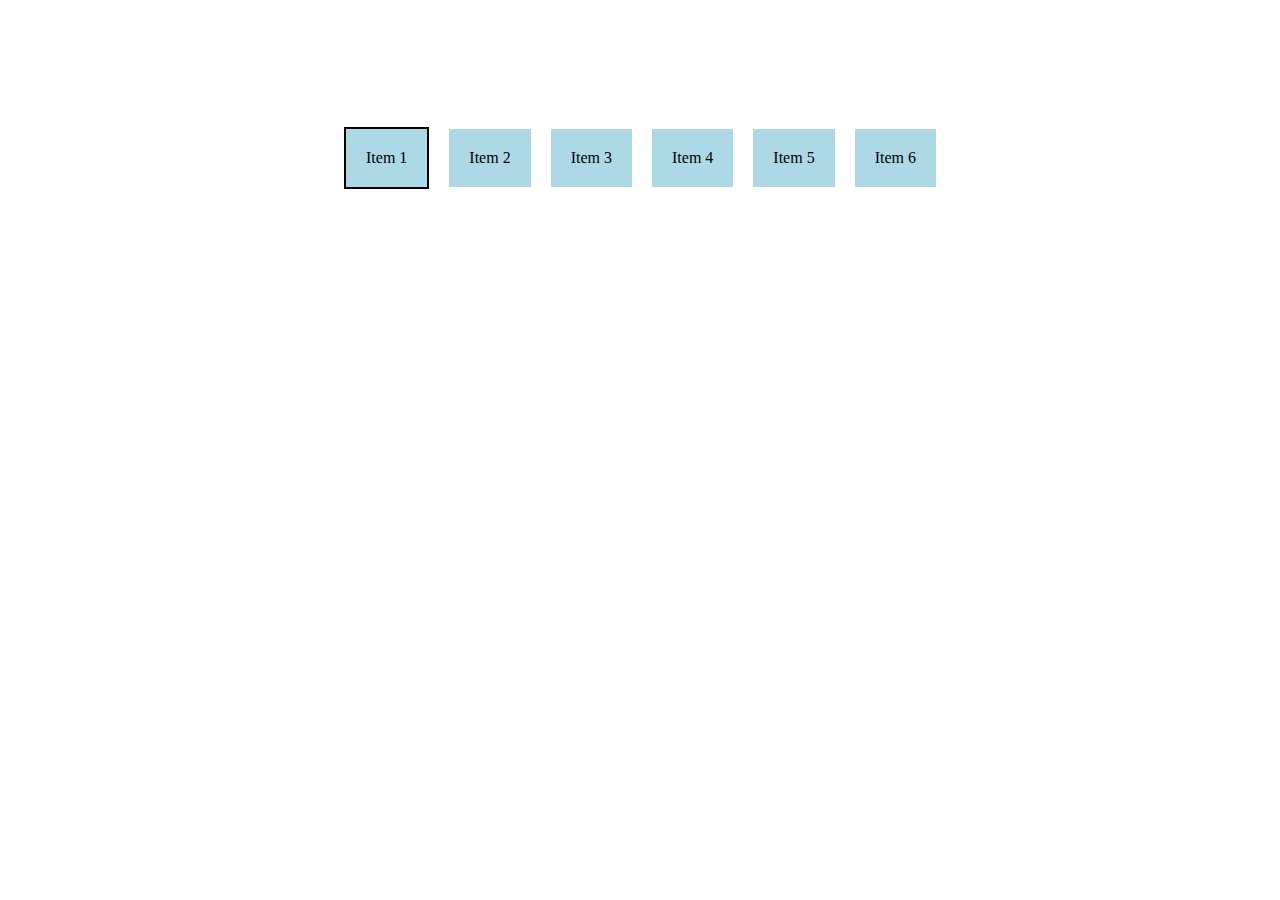
==== flex.html @ 78d5c2e2 "chore: finished" ====
<!DOCTYPE html>
<html>
<head>
  <style>
    *{
        /* border: 2px solid black; */
    }
    .flex-container {
      display: flex;
      justify-content: center;
      align-items: center;
      height: 300px;
      /* flex-direction: column; */
    }

    
    .flex-item {
      margin: 10px;
      padding: 20px;
      background-color: lightblue;
    }
    .flex-container div:first-child{
        border: 2px solid black;
    }
    .flex-container div:last-child:hover{
        border: 2px solid black;
    }
    /* #first-child {
        border: 2px solid black;
    } */
  </style>
</head>
<body>
  <div class="flex-container">
    <div class="flex-item" id="first-child">Item 1</div>
    <div class="flex-item">Item 2</div>
    <div class="flex-item">Item 3</div>
    <div class="flex-item">Item 4</div>
    <div class="flex-item">Item 5</div>
    <div class="flex-item">Item 6</div>
  </div>
</body>
</html>
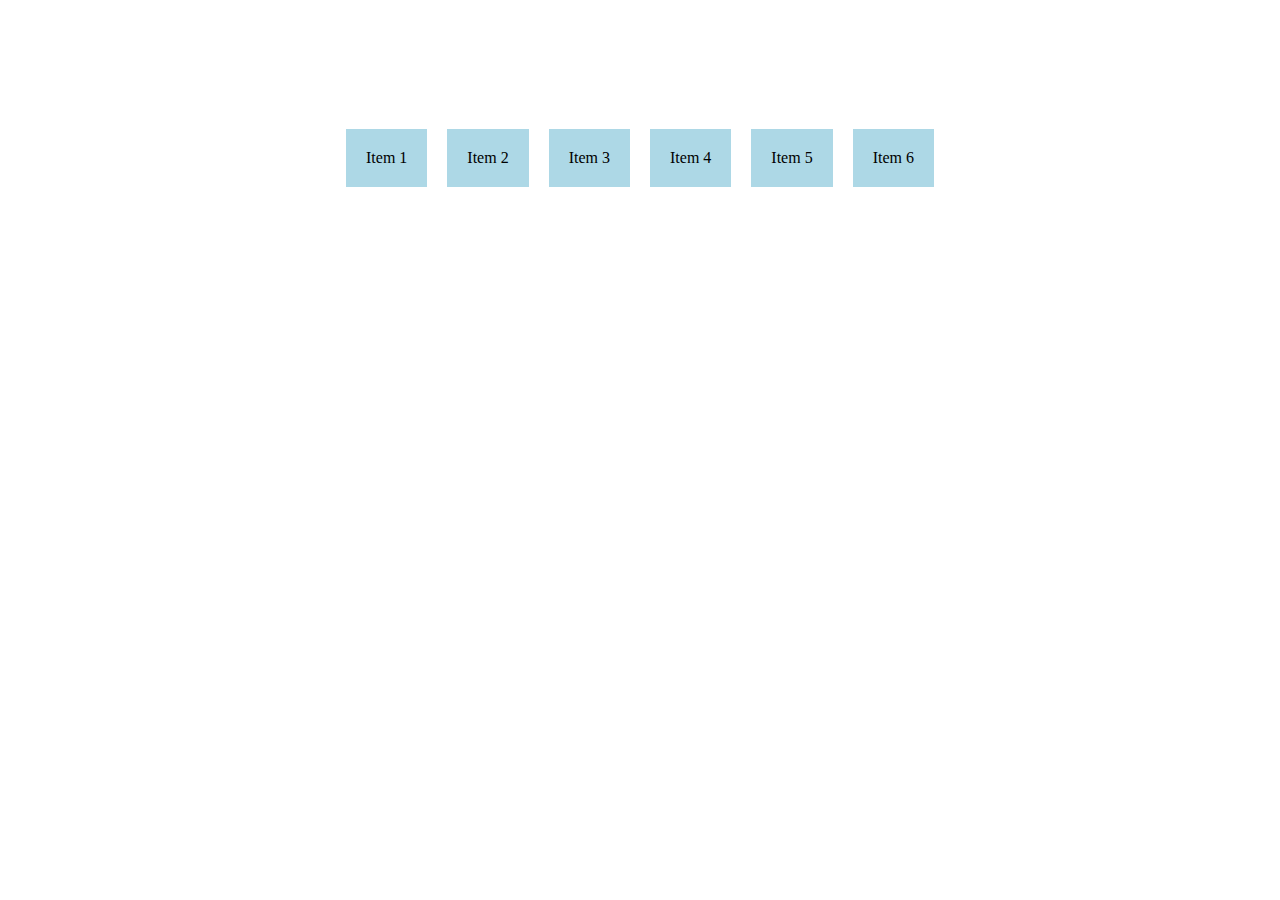
==== commit a4d55eb0: "chore: post 8/16 workshop" ====
--- a/flex.html
+++ b/flex.html
@@ -2,25 +2,30 @@
 <html>
 <head>
   <style>
-    *{
-        /* border: 2px solid black; */
-    }
+    /* *{
+        border: 2px solid black;
+    } */
     .flex-container {
       display: flex;
       justify-content: center;
       align-items: center;
       height: 300px;
+      /* flex-direction: row;
+      flex-wrap: wrap; */
+      /* flex-flow: row wrap; */
+
       /* flex-direction: column; */
     }
 
-    
     .flex-item {
       margin: 10px;
       padding: 20px;
       background-color: lightblue;
     }
-    .flex-container div:first-child{
-        border: 2px solid black;
+
+
+    .flex-container div:first-child:hover{
+        border: 2px solid red;
     }
     .flex-container div:last-child:hover{
         border: 2px solid black;
@@ -32,7 +37,7 @@
 </head>
 <body>
   <div class="flex-container">
-    <div class="flex-item" id="first-child">Item 1</div>
+    <div class="flex-item">Item 1</div>
     <div class="flex-item">Item 2</div>
     <div class="flex-item">Item 3</div>
     <div class="flex-item">Item 4</div>
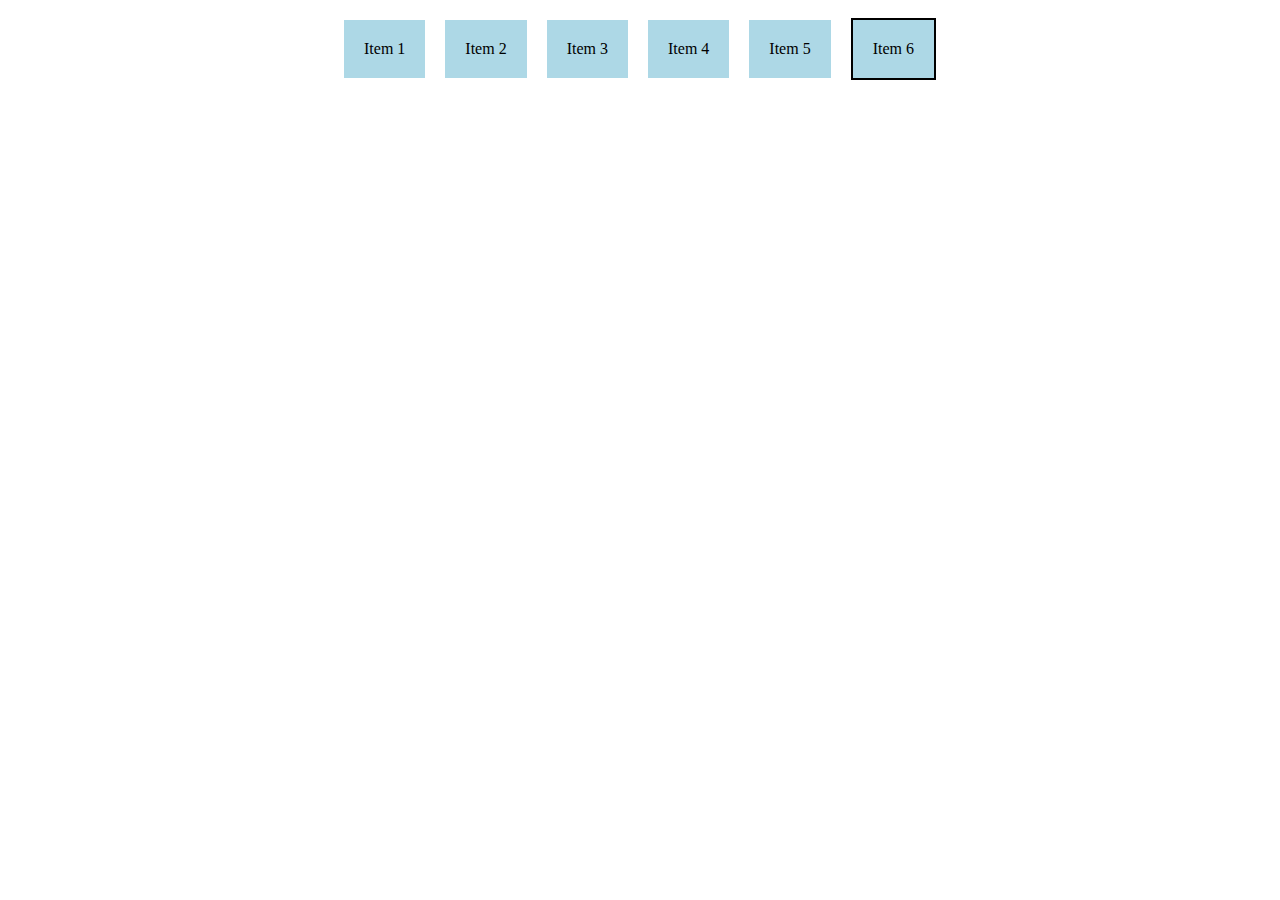
==== commit 20bf8f12: "chore: 9-26 workshop" ====
--- a/flex.html
+++ b/flex.html
@@ -9,10 +9,10 @@
       display: flex;
       justify-content: center;
       align-items: center;
-      height: 300px;
-      /* flex-direction: row;
-      flex-wrap: wrap; */
-      /* flex-flow: row wrap; */
+      /* height: 300px; */
+      /* flex-direction: column; */
+      flex-wrap: wrap;
+      /* flex-flow: row wrap;
 
       /* flex-direction: column; */
     }
@@ -24,10 +24,13 @@
     }
 
 
+
     .flex-container div:first-child:hover{
         border: 2px solid red;
+        color: yellow;
+        height: 300px;
     }
-    .flex-container div:last-child:hover{
+    .flex-container div:last-child{
         border: 2px solid black;
     }
     /* #first-child {
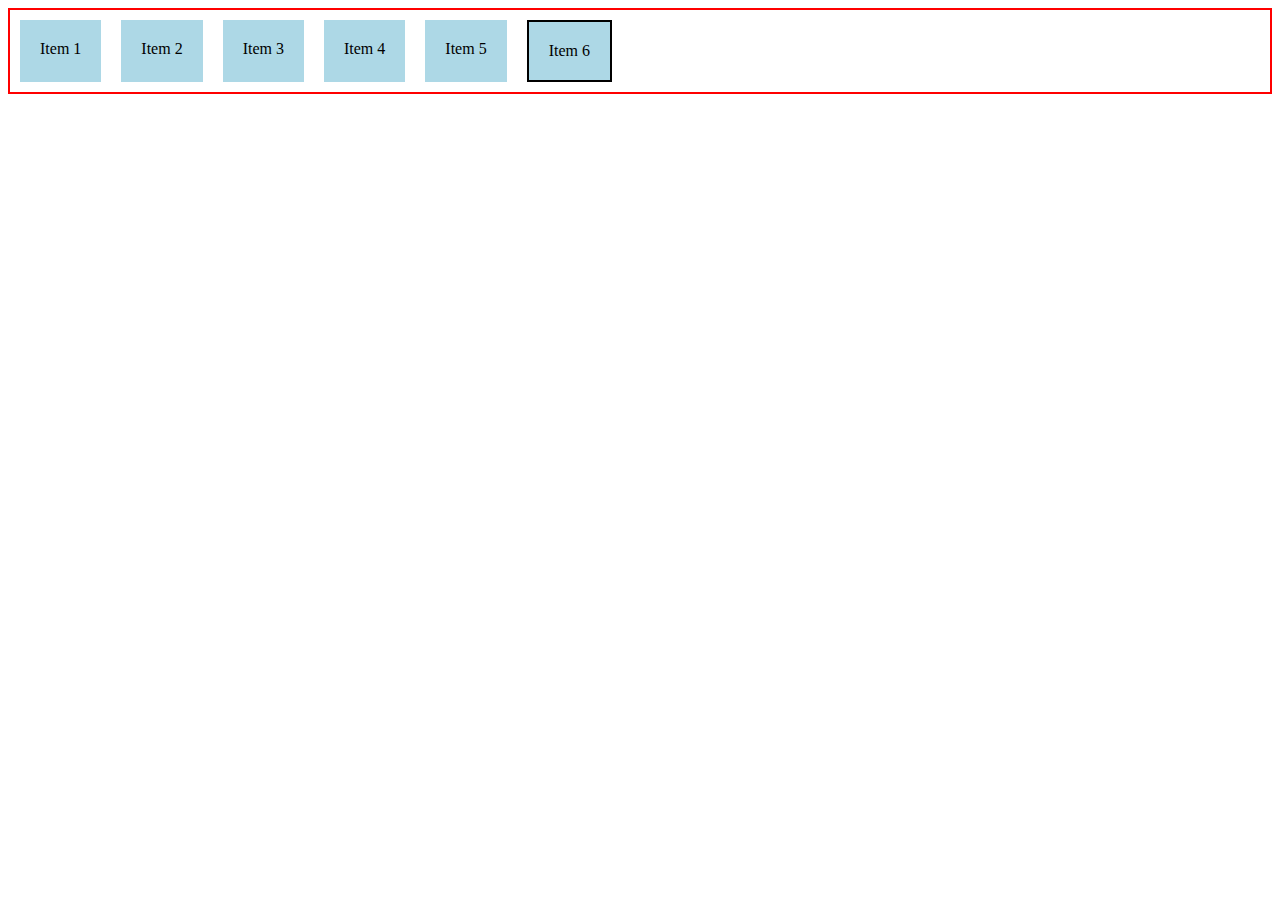
==== commit 8a1ba6e9: "finished 10.13" ====
--- a/flex.html
+++ b/flex.html
@@ -6,14 +6,15 @@
         border: 2px solid black;
     } */
     .flex-container {
+      border: red 2px solid;
       display: flex;
-      justify-content: center;
-      align-items: center;
+      /* justify-content: space-evenly; */
+      /* align-items: center; */
       /* height: 300px; */
-      /* flex-direction: column; */
-      flex-wrap: wrap;
-      /* flex-flow: row wrap;
-
+      /* flex-direction: row; */
+      /* flex-wrap: wrap; */
+      /* flex-flow: row wrap; */
+    
       /* flex-direction: column; */
     }
 
